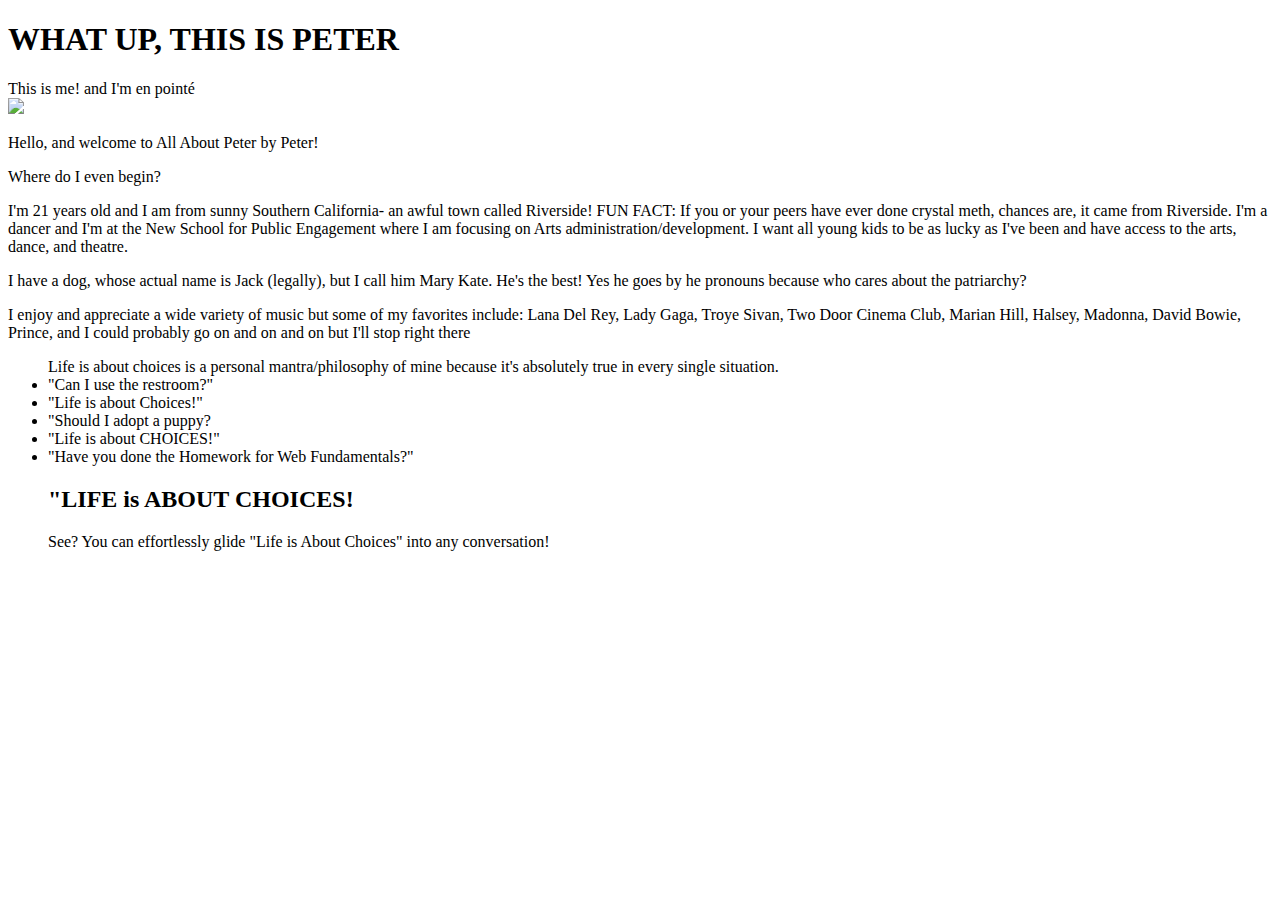
==== AboutMe.html @ c2c68ab7 "Create AboutMe.html" ====
<!DOCTYPE html>
<html>
  <head>
    <meta charset="utf-8">
    <meta name="viewport" content="width=device-width, initial-scale=1.0">
    <title>Life is About Choices </title>
    <link rel="stylesheet" href="Aboutmestyle.css">
  </head>
  <body>
    <h1> WHAT UP, THIS IS PETER</h1>
    This is me! and I'm en pointé
    <br>
    <img src="https://www.facebook.com/photo.php?fbid=1109872289053821&l=6ed869a9d1"> 
    
    
  <p> Hello, and welcome to All About Peter by Peter!</p>
  <p> Where do I even begin?</p>
  <p> I'm 21 years old and I am from sunny Southern California- an awful town called Riverside! FUN FACT: If you or your peers have ever done crystal meth, chances are, it came from Riverside. I'm a dancer and I'm at the New School for Public Engagement where I am focusing on Arts administration/development. I want all young kids to be as lucky as I've been and have access to the arts, dance, and theatre. </p>
  <p>I have a dog, whose actual name is Jack (legally), but I call him Mary Kate. He's the best! Yes he goes by he pronouns because who cares about the patriarchy? </p>
  <p>I enjoy and appreciate a wide variety of music but some of my favorites include: Lana Del Rey, Lady Gaga, Troye Sivan, Two Door Cinema Club,  Marian Hill, Halsey, Madonna, David Bowie, Prince, and I could probably go on and on and on but I'll stop right there </p>  
    <ul> Life is about choices is a personal mantra/philosophy of mine because it's absolutely true in every single situation.
      <li> "Can I use the restroom?" </li>
      <li> "Life is about Choices!"</li>
      <li> "Should I adopt a puppy?</li>
      <li> "Life is about CHOICES!"</li>
      <li> "Have you done the Homework for Web Fundamentals?" </li>
     <h2> "LIFE is ABOUT CHOICES! </h2>
  <p> See? You can effortlessly glide "Life is About Choices" into any conversation!</p>
  </body>
</html>
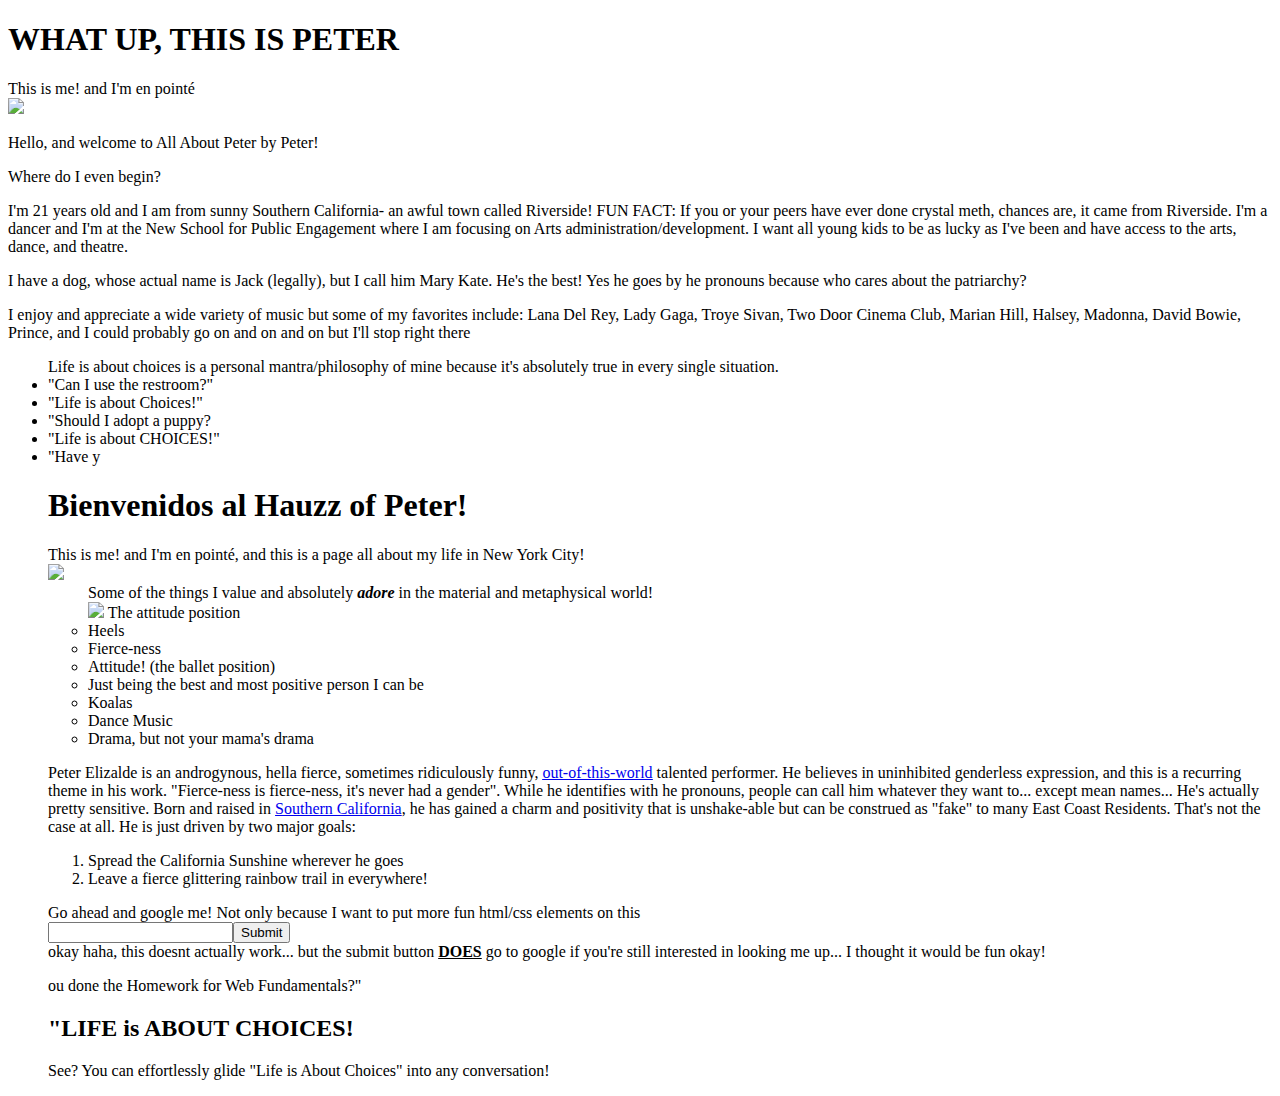
==== commit 8ef9578c: "UPDATE ABOUT ME HARDCORE!!" ====
--- a/AboutMe.html
+++ b/AboutMe.html
@@ -1,3 +1,4 @@
+
 <!DOCTYPE html>
 <html>
   <head>
@@ -10,8 +11,7 @@
     <h1> WHAT UP, THIS IS PETER</h1>
     This is me! and I'm en pointé
     <br>
-    <img src="https://www.facebook.com/photo.php?fbid=1109872289053821&l=6ed869a9d1"> 
-    
+    <img src="219.jpg" id="yaswerk">
     
   <p> Hello, and welcome to All About Peter by Peter!</p>
   <p> Where do I even begin?</p>
@@ -23,7 +23,42 @@
       <li> "Life is about Choices!"</li>
       <li> "Should I adopt a puppy?</li>
       <li> "Life is about CHOICES!"</li>
-      <li> "Have you done the Homework for Web Fundamentals?" </li>
+      <li> "Have y<!DOCTYPE html>
+<html>
+  <head>
+    <meta charset="utf-8">
+    <meta name="viewport" content="width=device-width, initial-scale=1.0">
+    <title>Life is About Choices </title>
+    <link rel="stylesheet" href="Aboutmestyle.css">
+  </head>
+<body>
+  <h1> Bienvenidos al Hauzz of Peter!</h1>
+    This is me! and I'm en pointé, and this is a page all about my life in New York City! 
+    <br>
+    <img src="219.jpg.JPG" id="yaswerk">
+  <ul> Some of the things I value and absolutely <b><i>adore</i></b> in the material and metaphysical world! <div id="tude">
+  <img src="http://2.bp.blogspot.com/_ZR2fxjwP79I/TA0IyIsuDMI/AAAAAAAAACI/wwyyfIzcrp4/s1600/attitude.jpg" id="attitude"> The attitude position
+</div>
+      <li>Heels</li>
+      <li>Fierce-ness</li>
+      <li> Attitude! (the ballet position)</li>
+      <li>Just being the best and most positive person I can be</li>
+      <li>Koalas</li>
+      <li>Dance Music</li>
+      <li>Drama, but not your mama's drama</li>
+      </ul>
+      <div id="bio">
+      <p> Peter Elizalde is an androgynous, hella fierce, sometimes ridiculously funny, <a href="[data-uri]"><u>out-of-this-world</u></a> talented performer. He believes in uninhibited genderless expression, and this is a recurring theme in his work. "Fierce-ness is fierce-ness, it's never had a gender". While he identifies with he pronouns, people can call him whatever they want to... except mean names... He's actually pretty sensitive. Born and raised in <a href="https://en.wikipedia.org/wiki/Riverside,_California">Southern California</a>, he has gained a charm and positivity that is unshake-able but can be construed as "fake" to many East Coast Residents. That's not the case at all. He is just driven by two major goals: 
+      <ol>
+        <li>Spread the California Sunshine wherever he goes</li>
+        <li>Leave a fierce glittering rainbow trail in everywhere! </li>
+      </ol> 
+      </p> 
+      </div>
+      <p> Go ahead and google me! Not only because I want to put more fun html/css elements on this<br><input type="text"><a href="https://www.google.com/"><input type="submit"></a><br> okay haha, this doesnt actually work... but the submit button <b><u>DOES</b></u> go to google if you're still interested in looking me up... I thought it would be fun okay!</p>
+
+</body>
+</html>ou done the Homework for Web Fundamentals?" </li>
      <h2> "LIFE is ABOUT CHOICES! </h2>
   <p> See? You can effortlessly glide "Life is About Choices" into any conversation!</p>
   </body>
